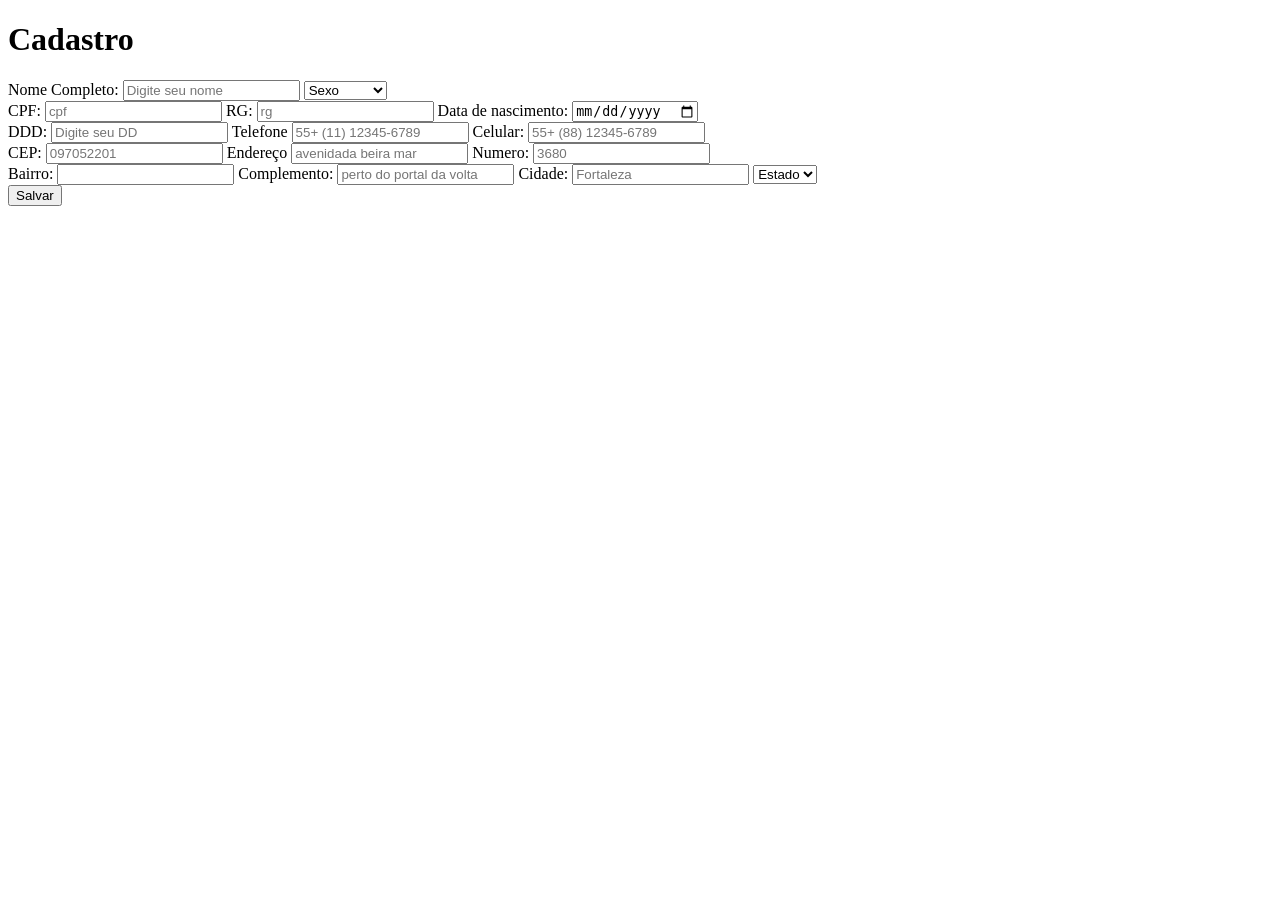
==== Atividade.html @ 22d6a92b "." ====
<!DOCTYPE html>
<html lang="pt-br">
<head>
    <meta charset="UTF-8">
    <meta name="viewport" content="width=device-width, initial-scale=1.0">
    <title>Document</title>
</head>
<body>
    <H1>Cadastro</H1>
    <form action="receber-dados.jtml" method="post">
        <label for="nome">Nome Completo:</label>
        <input type="text" id="nome" placeholder="Digite seu nome" required>
        <select id="Sexo" required>
            <option value="">Sexo</option>
            <option value="Masculino">Masculino</option>
            <option value="Feminino">Feminino</option>
        </select>
        <br>
        <label for="cpf">CPF:</label>
        <input type="text" id="cpf" placeholder="cpf" required>
        <label for="rg">RG:</label>
        <input type="text" id="rg" placeholder="rg">
        <label for="nascimento">Data de nascimento:</label>
        <input type="date" id="nascimento" name="nascimento" placeholder="dd/mm/aaaa" required>
        <br>
        <label for="ddd">DDD:</label>
        <input type="text" id="ddd" placeholder="Digite seu DD">
        <label for="telefone">Telefone</label>
        <input type="number" id="telefone" placeholder="55+ (11) 12345-6789" required>
        <label for="celular">Celular:</label>
        <input type="number" id="celular" placeholder="55+ (88) 12345-6789" required>
        <br>
        <label for="cep">CEP:</label>
        <input type="number" id="cep" placeholder="097052201">
        <label for="endereco">Endereço</label>
        <input type="text" id="endereco" placeholder="avenidada beira mar" required>
        <label for="numero">Numero:</label>
        <input type="number" id="numero" placeholder="3680" required>
        <br>
        <label for="bairro">Bairro:</label>
        <input type="text" id="bairro" placeholder="">
        <label for="complemento">Complemento:</label>
        <input type="text" id="complemento" placeholder="perto do portal da volta" required>
        <label for="cidade">Cidade:</label>
        <input type="text" id="cidade" placeholder="Fortaleza" required>
        <select id="estado" required>
            <option value="">Estado</option>
            <option value="ceara">Ceara</option>
            <option value="itajai">Itajai</option>
        </select>
        <br>
        <button type="submit">Salvar</button>


    </form>
</body>
</html>
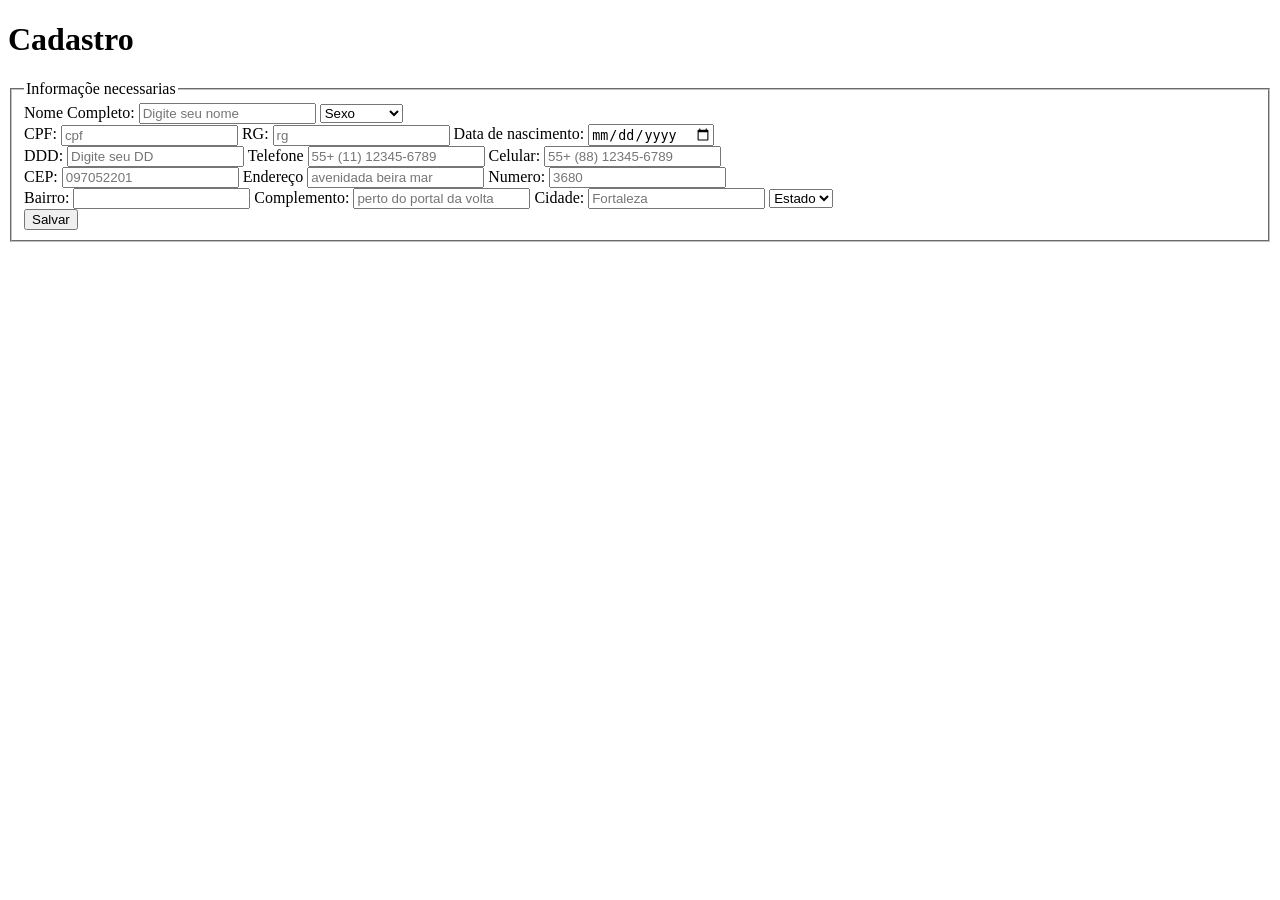
==== commit fe326bc8: "adicao de caixa de texto na atividade" ====
--- a/Atividade.html
+++ b/Atividade.html
@@ -6,7 +6,10 @@
     <title>Document</title>
 </head>
 <body>
+  
     <H1>Cadastro</H1>
+    <fieldset>
+        <legend>Informaçõe necessarias</legend>
     <form action="receber-dados.jtml" method="post">
         <label for="nome">Nome Completo:</label>
         <input type="text" id="nome" placeholder="Digite seu nome" required>
@@ -15,28 +18,36 @@
             <option value="Masculino">Masculino</option>
             <option value="Feminino">Feminino</option>
         </select>
+
         <br>
+
         <label for="cpf">CPF:</label>
         <input type="text" id="cpf" placeholder="cpf" required>
         <label for="rg">RG:</label>
         <input type="text" id="rg" placeholder="rg">
         <label for="nascimento">Data de nascimento:</label>
         <input type="date" id="nascimento" name="nascimento" placeholder="dd/mm/aaaa" required>
+
         <br>
+
         <label for="ddd">DDD:</label>
         <input type="text" id="ddd" placeholder="Digite seu DD">
         <label for="telefone">Telefone</label>
         <input type="number" id="telefone" placeholder="55+ (11) 12345-6789" required>
         <label for="celular">Celular:</label>
-        <input type="number" id="celular" placeholder="55+ (88) 12345-6789" required>
+        <input type="tel" id="celular" pattern="[0-9]+" placeholder="55+ (88) 12345-6789" required>
+
         <br>
+
         <label for="cep">CEP:</label>
         <input type="number" id="cep" placeholder="097052201">
         <label for="endereco">Endereço</label>
         <input type="text" id="endereco" placeholder="avenidada beira mar" required>
         <label for="numero">Numero:</label>
         <input type="number" id="numero" placeholder="3680" required>
+
         <br>
+
         <label for="bairro">Bairro:</label>
         <input type="text" id="bairro" placeholder="">
         <label for="complemento">Complemento:</label>
@@ -48,10 +59,13 @@
             <option value="ceara">Ceara</option>
             <option value="itajai">Itajai</option>
         </select>
+
         <br>
+
         <button type="submit">Salvar</button>
 
 
     </form>
+   </fieldset>
 </body>
 </html>
